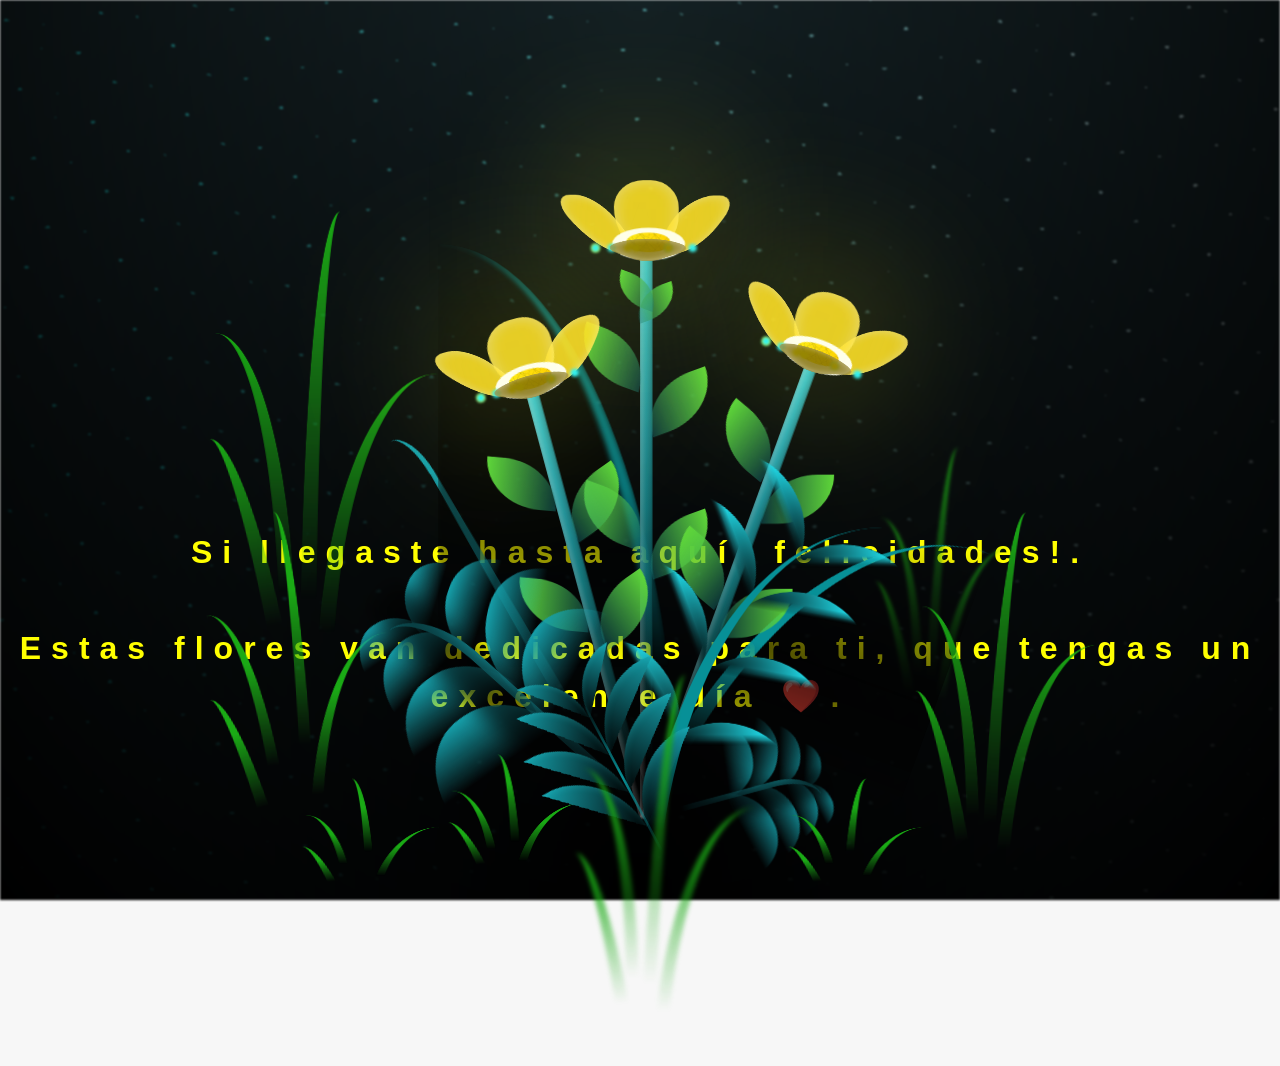
==== flower.html @ ab46de97 "Add files via upload" ====
<!DOCTYPE html>
<html lang="es">
  <head>
    <meta charset="UTF-8" />
    <meta http-equiv="X-UA-Compatible" content="IE=edge" />
    <meta name="viewport" content="width=device-width, initial-scale=1.0" />
    <link rel="stylesheet" href="css/main.css" />
    <link rel="icon" href="img/flowers.png" type="image/x-icon" />
    <title>Flower</title>
  </head>
  <body class="container">
    <audio src="sound/FloricientaFloresAmarillas.mp3" autoplay></audio>
    <div id="lyrics">
     
    </div>
    <h1 class="titulo">Si llegaste hasta aquí, felicidades!. <br> <br>
      Estas flores van dedicadas para ti, que tengas un excelente día ❤️.</h1>
  
    <div class="night"></div>
    <div class="flowers">
      <div class="flower flower--1">
        <div class="flower__leafs flower__leafs--1">
          <div class="flower__leaf flower__leaf--1"></div>
          <div class="flower__leaf flower__leaf--2"></div>
          <div class="flower__leaf flower__leaf--3"></div>
          <div class="flower__leaf flower__leaf--4"></div>
          <div class="flower__white-circle"></div>

          <div class="flower__light flower__light--1"></div>
          <div class="flower__light flower__light--2"></div>
          <div class="flower__light flower__light--3"></div>
          <div class="flower__light flower__light--4"></div>
          <div class="flower__light flower__light--5"></div>
          <div class="flower__light flower__light--6"></div>
          <div class="flower__light flower__light--7"></div>
          <div class="flower__light flower__light--8"></div>
        </div>
        <div class="flower__line">
          <div class="flower__line__leaf flower__line__leaf--1"></div>
          <div class="flower__line__leaf flower__line__leaf--2"></div>
          <div class="flower__line__leaf flower__line__leaf--3"></div>
          <div class="flower__line__leaf flower__line__leaf--4"></div>
          <div class="flower__line__leaf flower__line__leaf--5"></div>
          <div class="flower__line__leaf flower__line__leaf--6"></div>
        </div>
      </div>

      <div class="flower flower--2">
        <div class="flower__leafs flower__leafs--2">
          <div class="flower__leaf flower__leaf--1"></div>
          <div class="flower__leaf flower__leaf--2"></div>
          <div class="flower__leaf flower__leaf--3"></div>
          <div class="flower__leaf flower__leaf--4"></div>
          <div class="flower__white-circle"></div>

          <div class="flower__light flower__light--1"></div>
          <div class="flower__light flower__light--2"></div>
          <div class="flower__light flower__light--3"></div>
          <div class="flower__light flower__light--4"></div>
          <div class="flower__light flower__light--5"></div>
          <div class="flower__light flower__light--6"></div>
          <div class="flower__light flower__light--7"></div>
          <div class="flower__light flower__light--8"></div>
        </div>
        <div class="flower__line">
          <div class="flower__line__leaf flower__line__leaf--1"></div>
          <div class="flower__line__leaf flower__line__leaf--2"></div>
          <div class="flower__line__leaf flower__line__leaf--3"></div>
          <div class="flower__line__leaf flower__line__leaf--4"></div>
        </div>
      </div>

      <div class="flower flower--3">
        <div class="flower__leafs flower__leafs--3">
          <div class="flower__leaf flower__leaf--1"></div>
          <div class="flower__leaf flower__leaf--2"></div>
          <div class="flower__leaf flower__leaf--3"></div>
          <div class="flower__leaf flower__leaf--4"></div>
          <div class="flower__white-circle"></div>

          <div class="flower__light flower__light--1"></div>
          <div class="flower__light flower__light--2"></div>
          <div class="flower__light flower__light--3"></div>
          <div class="flower__light flower__light--4"></div>
          <div class="flower__light flower__light--5"></div>
          <div class="flower__light flower__light--6"></div>
          <div class="flower__light flower__light--7"></div>
          <div class="flower__light flower__light--8"></div>
        </div>
        <div class="flower__line">
          <div class="flower__line__leaf flower__line__leaf--1"></div>
          <div class="flower__line__leaf flower__line__leaf--2"></div>
          <div class="flower__line__leaf flower__line__leaf--3"></div>
          <div class="flower__line__leaf flower__line__leaf--4"></div>
        </div>
      </div>

      <div class="grow-ans" style="--d: 1.2s">
        <div class="flower__g-long">
          <div class="flower__g-long__top"></div>
          <div class="flower__g-long__bottom"></div>
        </div>
      </div>

      <div class="growing-grass">
        <div class="flower__grass flower__grass--1">
          <div class="flower__grass--top"></div>
          <div class="flower__grass--bottom"></div>
          <div class="flower__grass__leaf flower__grass__leaf--1"></div>
          <div class="flower__grass__leaf flower__grass__leaf--2"></div>
          <div class="flower__grass__leaf flower__grass__leaf--3"></div>
          <div class="flower__grass__leaf flower__grass__leaf--4"></div>
          <div class="flower__grass__leaf flower__grass__leaf--5"></div>
          <div class="flower__grass__leaf flower__grass__leaf--6"></div>
          <div class="flower__grass__leaf flower__grass__leaf--7"></div>
          <div class="flower__grass__leaf flower__grass__leaf--8"></div>
          <div class="flower__grass__overlay"></div>
        </div>
      </div>

      <div class="growing-grass">
        <div class="flower__grass flower__grass--2">
          <div class="flower__grass--top"></div>
          <div class="flower__grass--bottom"></div>
          <div class="flower__grass__leaf flower__grass__leaf--1"></div>
          <div class="flower__grass__leaf flower__grass__leaf--2"></div>
          <div class="flower__grass__leaf flower__grass__leaf--3"></div>
          <div class="flower__grass__leaf flower__grass__leaf--4"></div>
          <div class="flower__grass__leaf flower__grass__leaf--5"></div>
          <div class="flower__grass__leaf flower__grass__leaf--6"></div>
          <div class="flower__grass__leaf flower__grass__leaf--7"></div>
          <div class="flower__grass__leaf flower__grass__leaf--8"></div>
          <div class="flower__grass__overlay"></div>
        </div>
      </div>

      <div class="grow-ans" style="--d: 2.4s">
        <div class="flower__g-right flower__g-right--1">
          <div class="leaf"></div>
        </div>
      </div>

      <div class="grow-ans" style="--d: 2.8s">
        <div class="flower__g-right flower__g-right--2">
          <div class="leaf"></div>
        </div>
      </div>

      <div class="grow-ans" style="--d: 2.8s">
        <div class="flower__g-front">
          <div
            class="flower__g-front__leaf-wrapper flower__g-front__leaf-wrapper--1"
          >
            <div class="flower__g-front__leaf"></div>
          </div>
          <div
            class="flower__g-front__leaf-wrapper flower__g-front__leaf-wrapper--2"
          >
            <div class="flower__g-front__leaf"></div>
          </div>
          <div
            class="flower__g-front__leaf-wrapper flower__g-front__leaf-wrapper--3"
          >
            <div class="flower__g-front__leaf"></div>
          </div>
          <div
            class="flower__g-front__leaf-wrapper flower__g-front__leaf-wrapper--4"
          >
            <div class="flower__g-front__leaf"></div>
          </div>
          <div
            class="flower__g-front__leaf-wrapper flower__g-front__leaf-wrapper--5"
          >
            <div class="flower__g-front__leaf"></div>
          </div>
          <div
            class="flower__g-front__leaf-wrapper flower__g-front__leaf-wrapper--6"
          >
            <div class="flower__g-front__leaf"></div>
          </div>
          <div
            class="flower__g-front__leaf-wrapper flower__g-front__leaf-wrapper--7"
          >
            <div class="flower__g-front__leaf"></div>
          </div>
          <div
            class="flower__g-front__leaf-wrapper flower__g-front__leaf-wrapper--8"
          >
            <div class="flower__g-front__leaf"></div>
          </div>
          <div class="flower__g-front__line"></div>
        </div>
      </div>

      <div class="grow-ans" style="--d: 3.2s">
        <div class="flower__g-fr">
          <div class="leaf"></div>
          <div class="flower__g-fr__leaf flower__g-fr__leaf--1"></div>
          <div class="flower__g-fr__leaf flower__g-fr__leaf--2"></div>
          <div class="flower__g-fr__leaf flower__g-fr__leaf--3"></div>
          <div class="flower__g-fr__leaf flower__g-fr__leaf--4"></div>
          <div class="flower__g-fr__leaf flower__g-fr__leaf--5"></div>
          <div class="flower__g-fr__leaf flower__g-fr__leaf--6"></div>
          <div class="flower__g-fr__leaf flower__g-fr__leaf--7"></div>
          <div class="flower__g-fr__leaf flower__g-fr__leaf--8"></div>
        </div>
      </div>

      <div class="long-g long-g--0">
        <div class="grow-ans" style="--d: 3s">
          <div class="leaf leaf--0"></div>
        </div>
        <div class="grow-ans" style="--d: 2.2s">
          <div class="leaf leaf--1"></div>
        </div>
        <div class="grow-ans" style="--d: 3.4s">
          <div class="leaf leaf--2"></div>
        </div>
        <div class="grow-ans" style="--d: 3.6s">
          <div class="leaf leaf--3"></div>
        </div>
      </div>

      <div class="long-g long-g--1">
        <div class="grow-ans" style="--d: 3.6s">
          <div class="leaf leaf--0"></div>
        </div>
        <div class="grow-ans" style="--d: 3.8s">
          <div class="leaf leaf--1"></div>
        </div>
        <div class="grow-ans" style="--d: 4s">
          <div class="leaf leaf--2"></div>
        </div>
        <div class="grow-ans" style="--d: 4.2s">
          <div class="leaf leaf--3"></div>
        </div>
      </div>

      <div class="long-g long-g--2">
        <div class="grow-ans" style="--d: 4s">
          <div class="leaf leaf--0"></div>
        </div>
        <div class="grow-ans" style="--d: 4.2s">
          <div class="leaf leaf--1"></div>
        </div>
        <div class="grow-ans" style="--d: 4.4s">
          <div class="leaf leaf--2"></div>
        </div>
        <div class="grow-ans" style="--d: 4.6s">
          <div class="leaf leaf--3"></div>
        </div>
      </div>

      <div class="long-g long-g--3">
        <div class="grow-ans" style="--d: 4s">
          <div class="leaf leaf--0"></div>
        </div>
        <div class="grow-ans" style="--d: 4.2s">
          <div class="leaf leaf--1"></div>
        </div>
        <div class="grow-ans" style="--d: 3s">
          <div class="leaf leaf--2"></div>
        </div>
        <div class="grow-ans" style="--d: 3.6s">
          <div class="leaf leaf--3"></div>
        </div>
      </div>

      <div class="long-g long-g--4">
        <div class="grow-ans" style="--d: 4s">
          <div class="leaf leaf--0"></div>
        </div>
        <div class="grow-ans" style="--d: 4.2s">
          <div class="leaf leaf--1"></div>
        </div>
        <div class="grow-ans" style="--d: 3s">
          <div class="leaf leaf--2"></div>
        </div>
        <div class="grow-ans" style="--d: 3.6s">
          <div class="leaf leaf--3"></div>
        </div>
      </div>

      <div class="long-g long-g--5">
        <div class="grow-ans" style="--d: 4s">
          <div class="leaf leaf--0"></div>
        </div>
        <div class="grow-ans" style="--d: 4.2s">
          <div class="leaf leaf--1"></div>
        </div>
        <div class="grow-ans" style="--d: 3s">
          <div class="leaf leaf--2"></div>
        </div>
        <div class="grow-ans" style="--d: 3.6s">
          <div class="leaf leaf--3"></div>
        </div>
      </div>

      <div class="long-g long-g--6">
        <div class="grow-ans" style="--d: 4.2s">
          <div class="leaf leaf--0"></div>
        </div>
        <div class="grow-ans" style="--d: 4.4s">
          <div class="leaf leaf--1"></div>
        </div>
        <div class="grow-ans" style="--d: 4.6s">
          <div class="leaf leaf--2"></div>
        </div>
        <div class="grow-ans" style="--d: 4.8s">
          <div class="leaf leaf--3"></div>
        </div>
      </div>

      <div class="long-g long-g--7">
        <div class="grow-ans" style="--d: 3s">
          <div class="leaf leaf--0"></div>
        </div>
        <div class="grow-ans" style="--d: 3.2s">
          <div class="leaf leaf--1"></div>
        </div>
        <div class="grow-ans" style="--d: 3.5s">
          <div class="leaf leaf--2"></div>
        </div>
        <div class="grow-ans" style="--d: 3.6s">
          <div class="leaf leaf--3"></div>
        </div>
      </div>
    </div>
    <script src="anim.js"></script>
    <script src="main.js"></script>
  </body>
</html>
---- css/main.css ----
*,
*::after,
*::before {
  padding: 0;
  margin: 0;
  box-sizing: border-box;
}

:root {
  --dark-color: #000;
}

body {
  display: flex;
  align-items: flex-end;
  justify-content: center;
  min-height: 100vh;
  background-color: var(--dark-color);
  overflow: hidden;
  perspective: 1000px;
}

#lyrics {
  font-size: 28px;
  font-family: "Franklin Gothic Medium", "Arial Narrow", Arial, sans-serif;
  color: white;
  position: absolute;
  margin-bottom: 20%;
  z-index: 1;
  font-weight: bold;
  letter-spacing: 4px;
}
@media only screen and (max-width: 600px) {
  /* Estilos específicos para dispositivos con un ancho máximo de 600px */
  #lyrics {
      font-size: 14px; /* Reduce el tamaño del texto para dispositivos más pequeños */
      margin-bottom: 530px;
      letter-spacing: 3px;
  }

}
.titulo {
  margin-bottom: 180px;
  font-family: "Arial Narrow", Arial, sans-serif;
  color: yellow;
  position: absolute;
  font-weight: bold;
  letter-spacing: 10px;
  opacity: 0;
  animation: fadeIn 3s ease-in-out forwards;
  text-align: center;
}
@keyframes fadeIn {
  from {
    opacity: 0;
  }
  to {
    opacity: 1;
  }
}

.night {
  z-index: -1;
  position: absolute;
  left: 50%;
  top: 0;
  transform: translateX(-50%);
  width: 100%;
  height: 100%;
  filter: blur(0.1vmin);
  background-image: radial-gradient(
      ellipse at top,
      transparent 0%,
      var(--dark-color)
    ),
    radial-gradient(
      ellipse at bottom,
      var(--dark-color),
      rgba(145, 233, 255, 0.2)
    ),
    repeating-linear-gradient(
      220deg,
      rgb(0, 0, 0) 0px,
      rgb(0, 0, 0) 19px,
      transparent 19px,
      transparent 22px
    ),
    repeating-linear-gradient(
      189deg,
      rgb(0, 0, 0) 0px,
      rgb(0, 0, 0) 19px,
      transparent 19px,
      transparent 22px
    ),
    repeating-linear-gradient(
      148deg,
      rgb(0, 0, 0) 0px,
      rgb(0, 0, 0) 19px,
      transparent 19px,
      transparent 22px
    ),
    linear-gradient(90deg, rgb(0, 255, 250), rgb(240, 240, 240));
}

.flowers {
  position: relative;
  transform: scale(0.9);
  /*margin-bottom: 100px;
  */
}

@media only screen and (max-width: 600px) {
  /* Estilos específicos para dispositivos con un ancho máximo de 600px */
.flowers {
      font-size: 14px;
      margin-bottom: 35%;
      letter-spacing: 3px;
      transform: scale(1.0);
}

}

.flower {
  position: absolute;
  bottom: 10vmin;
  transform-origin: bottom center;
  z-index: 10;
  --fl-speed: 0.8s;
}
.flower--1 {
  -webkit-animation: moving-flower-1 4s linear infinite;
  animation: moving-flower-1 4s linear infinite;
}
.flower--1 .flower__line {
  height: 70vmin;
  -webkit-animation-delay: 0.3s;
  animation-delay: 0.3s;
}
.flower--1 .flower__line__leaf--1 {
  -webkit-animation: blooming-leaf-right var(--fl-speed) 1.6s backwards;
  animation: blooming-leaf-right var(--fl-speed) 1.6s backwards;
}
.flower--1 .flower__line__leaf--2 {
  -webkit-animation: blooming-leaf-right var(--fl-speed) 1.4s backwards;
  animation: blooming-leaf-right var(--fl-speed) 1.4s backwards;
}
.flower--1 .flower__line__leaf--3 {
  -webkit-animation: blooming-leaf-left var(--fl-speed) 1.2s backwards;
  animation: blooming-leaf-left var(--fl-speed) 1.2s backwards;
}
.flower--1 .flower__line__leaf--4 {
  -webkit-animation: blooming-leaf-left var(--fl-speed) 1s backwards;
  animation: blooming-leaf-left var(--fl-speed) 1s backwards;
}
.flower--1 .flower__line__leaf--5 {
  -webkit-animation: blooming-leaf-right var(--fl-speed) 1.8s backwards;
  animation: blooming-leaf-right var(--fl-speed) 1.8s backwards;
}
.flower--1 .flower__line__leaf--6 {
  -webkit-animation: blooming-leaf-left var(--fl-speed) 2s backwards;
  animation: blooming-leaf-left var(--fl-speed) 2s backwards;
}
.flower--2 {
  left: 50%;
  transform: rotate(20deg);
  -webkit-animation: moving-flower-2 4s linear infinite;
  animation: moving-flower-2 4s linear infinite;
}
.flower--2 .flower__line {
  height: 60vmin;
  -webkit-animation-delay: 0.6s;
  animation-delay: 0.6s;
}
.flower--2 .flower__line__leaf--1 {
  -webkit-animation: blooming-leaf-right var(--fl-speed) 1.9s backwards;
  animation: blooming-leaf-right var(--fl-speed) 1.9s backwards;
}
.flower--2 .flower__line__leaf--2 {
  -webkit-animation: blooming-leaf-right var(--fl-speed) 1.7s backwards;
  animation: blooming-leaf-right var(--fl-speed) 1.7s backwards;
}
.flower--2 .flower__line__leaf--3 {
  -webkit-animation: blooming-leaf-left var(--fl-speed) 1.5s backwards;
  animation: blooming-leaf-left var(--fl-speed) 1.5s backwards;
}
.flower--2 .flower__line__leaf--4 {
  -webkit-animation: blooming-leaf-left var(--fl-speed) 1.3s backwards;
  animation: blooming-leaf-left var(--fl-speed) 1.3s backwards;
}
.flower--3 {
  left: 50%;
  transform: rotate(-15deg);
  -webkit-animation: moving-flower-3 4s linear infinite;
  animation: moving-flower-3 4s linear infinite;
}
.flower--3 .flower__line {
  -webkit-animation-delay: 0.9s;
  animation-delay: 0.9s;
}
.flower--3 .flower__line__leaf--1 {
  -webkit-animation: blooming-leaf-right var(--fl-speed) 2.5s backwards;
  animation: blooming-leaf-right var(--fl-speed) 2.5s backwards;
}
.flower--3 .flower__line__leaf--2 {
  -webkit-animation: blooming-leaf-right var(--fl-speed) 2.3s backwards;
  animation: blooming-leaf-right var(--fl-speed) 2.3s backwards;
}
.flower--3 .flower__line__leaf--3 {
  -webkit-animation: blooming-leaf-left var(--fl-speed) 2.1s backwards;
  animation: blooming-leaf-left var(--fl-speed) 2.1s backwards;
}
.flower--3 .flower__line__leaf--4 {
  -webkit-animation: blooming-leaf-left var(--fl-speed) 1.9s backwards;
  animation: blooming-leaf-left var(--fl-speed) 1.9s backwards;
}
.flower__leafs {
  position: relative;
  -webkit-animation: blooming-flower 2s backwards;
  animation: blooming-flower 2s backwards;
}
.flower__leafs--1 {
  -webkit-animation-delay: 1.1s;
  animation-delay: 1.1s;
}
.flower__leafs--2 {
  -webkit-animation-delay: 1.4s;
  animation-delay: 1.4s;
}
.flower__leafs--3 {
  -webkit-animation-delay: 1.7s;
  animation-delay: 1.7s;
}
.flower__leafs::after {
  content: "";
  position: absolute;
  left: 0;
  top: 0;
  transform: translate(-50%, -100%);
  width: 8vmin;
  height: 8vmin;
  background-color: #f9fd25;
  /* background-color: #fd2525; */
  filter: blur(10vmin);
}
.flower__leaf {
  position: absolute;
  bottom: 0;
  left: 50%;
  width: 8vmin;
  height: 11vmin;
  border-radius: 51% 49% 47% 53%/44% 45% 55% 69%;
  background-color: #253bfd;
  background-color: #fddd25;
  transform-origin: bottom center;
  opacity: 0.9;
  box-shadow: inset 0 0 2vmin rgba(255, 255, 255, 0.5);
}
.flower__leaf--1 {
  transform: translate(-10%, 1%) rotateY(40deg) rotateX(-50deg);
}
.flower__leaf--2 {
  transform: translate(-50%, -4%) rotateX(40deg);
}
.flower__leaf--3 {
  transform: translate(-90%, 0%) rotateY(45deg) rotateX(50deg);
}
.flower__leaf--4 {
  width: 8vmin;
  height: 8vmin;
  transform-origin: bottom left;
  border-radius: 4vmin 10vmin 4vmin 4vmin;
  transform: translate(0%, 18%) rotateX(70deg) rotate(-43deg);
  background-color: #7c6901;
  z-index: 1;
  opacity: 0.8;
}
.flower__white-circle {
  position: absolute;
  left: -3.5vmin;
  top: -3vmin;
  width: 9vmin;
  height: 4vmin;
  border-radius: 50%;
  background-color: #fff;
}
.flower__white-circle::after {
  content: "";
  position: absolute;
  left: 50%;
  top: 45%;
  transform: translate(-50%, -50%);
  width: 60%;
  height: 60%;
  border-radius: inherit;
  background-image: repeating-linear-gradient(
      135deg,
      rgba(0, 0, 0, 0.03) 0px,
      rgba(0, 0, 0, 0.03) 1px,
      transparent 1px,
      transparent 12px
    ),
    repeating-linear-gradient(
      45deg,
      rgba(0, 0, 0, 0.03) 0px,
      rgba(0, 0, 0, 0.03) 1px,
      transparent 1px,
      transparent 12px
    ),
    repeating-linear-gradient(
      67.5deg,
      rgba(0, 0, 0, 0.03) 0px,
      rgba(0, 0, 0, 0.03) 1px,
      transparent 1px,
      transparent 12px
    ),
    repeating-linear-gradient(
      135deg,
      rgba(0, 0, 0, 0.03) 0px,
      rgba(0, 0, 0, 0.03) 1px,
      transparent 1px,
      transparent 12px
    ),
    repeating-linear-gradient(
      45deg,
      rgba(0, 0, 0, 0.03) 0px,
      rgba(0, 0, 0, 0.03) 1px,
      transparent 1px,
      transparent 12px
    ),
    repeating-linear-gradient(
      112.5deg,
      rgba(0, 0, 0, 0.03) 0px,
      rgba(0, 0, 0, 0.03) 1px,
      transparent 1px,
      transparent 12px
    ),
    repeating-linear-gradient(
      112.5deg,
      rgba(0, 0, 0, 0.03) 0px,
      rgba(0, 0, 0, 0.03) 1px,
      transparent 1px,
      transparent 12px
    ),
    repeating-linear-gradient(
      45deg,
      rgba(0, 0, 0, 0.03) 0px,
      rgba(0, 0, 0, 0.03) 1px,
      transparent 1px,
      transparent 12px
    ),
    repeating-linear-gradient(
      22.5deg,
      rgba(0, 0, 0, 0.03) 0px,
      rgba(0, 0, 0, 0.03) 1px,
      transparent 1px,
      transparent 12px
    ),
    repeating-linear-gradient(
      45deg,
      rgba(0, 0, 0, 0.03) 0px,
      rgba(0, 0, 0, 0.03) 1px,
      transparent 1px,
      transparent 12px
    ),
    repeating-linear-gradient(
      22.5deg,
      rgba(0, 0, 0, 0.03) 0px,
      rgba(0, 0, 0, 0.03) 1px,
      transparent 1px,
      transparent 12px
    ),
    repeating-linear-gradient(
      135deg,
      rgba(0, 0, 0, 0.03) 0px,
      rgba(0, 0, 0, 0.03) 1px,
      transparent 1px,
      transparent 12px
    ),
    repeating-linear-gradient(
      157.5deg,
      rgba(0, 0, 0, 0.03) 0px,
      rgba(0, 0, 0, 0.03) 1px,
      transparent 1px,
      transparent 12px
    ),
    repeating-linear-gradient(
      67.5deg,
      rgba(0, 0, 0, 0.03) 0px,
      rgba(0, 0, 0, 0.03) 1px,
      transparent 1px,
      transparent 12px
    ),
    repeating-linear-gradient(
      67.5deg,
      rgba(0, 0, 0, 0.03) 0px,
      rgba(0, 0, 0, 0.03) 1px,
      transparent 1px,
      transparent 12px
    ),
    linear-gradient(90deg, rgb(255, 235, 18), rgb(255, 206, 0));
}
.flower__line {
  height: 55vmin;
  width: 1.5vmin;
  background-image: linear-gradient(
      to left,
      rgba(0, 0, 0, 0.2),
      transparent,
      rgba(255, 255, 255, 0.2)
    ),
    linear-gradient(to top, transparent 10%, #14757a, #39c6d6);
  box-shadow: inset 0 0 2px rgba(0, 0, 0, 0.5);
  -webkit-animation: grow-flower-tree 4s backwards;
  animation: grow-flower-tree 4s backwards;
}
.flower__line__leaf {
  --w: 7vmin;
  --h: calc(var(--w) + 2vmin);
  position: absolute;
  top: 20%;
  left: 90%;
  width: var(--w);
  height: var(--h);
  border-top-right-radius: var(--h);
  border-bottom-left-radius: var(--h);
  background-image: linear-gradient(to top, rgba(20, 117, 122, 0.4), #5ed639);
}
.flower__line__leaf--1 {
  transform: rotate(70deg) rotateY(30deg);
}
.flower__line__leaf--2 {
  top: 45%;
  transform: rotate(70deg) rotateY(30deg);
}
.flower__line__leaf--3,
.flower__line__leaf--4,
.flower__line__leaf--6 {
  border-top-right-radius: 0;
  border-bottom-left-radius: 0;
  border-top-left-radius: var(--h);
  border-bottom-right-radius: var(--h);
  left: -460%;
  top: 12%;
  transform: rotate(-70deg) rotateY(30deg);
}
.flower__line__leaf--4 {
  top: 40%;
}
.flower__line__leaf--5 {
  top: 0;
  transform-origin: left;
  transform: rotate(70deg) rotateY(30deg) scale(0.6);
}
.flower__line__leaf--6 {
  top: -2%;
  left: -450%;
  transform-origin: right;
  transform: rotate(-70deg) rotateY(30deg) scale(0.6);
}
.flower__light {
  position: absolute;
  bottom: 0vmin;
  width: 1vmin;
  height: 1vmin;
  background-color: rgb(255, 251, 0);
  border-radius: 50%;
  filter: blur(0.2vmin);
  -webkit-animation: light-ans 4s linear infinite backwards;
  animation: light-ans 4s linear infinite backwards;
}
.flower__light:nth-child(odd) {
  background-color: #23f0ff;
}
.flower__light--1 {
  left: -2vmin;
  -webkit-animation-delay: 1s;
  animation-delay: 1s;
}
.flower__light--2 {
  left: 3vmin;
  -webkit-animation-delay: 0.5s;
  animation-delay: 0.5s;
}
.flower__light--3 {
  left: -6vmin;
  -webkit-animation-delay: 0.3s;
  animation-delay: 0.3s;
}
.flower__light--4 {
  left: 6vmin;
  -webkit-animation-delay: 0.9s;
  animation-delay: 0.9s;
}
.flower__light--5 {
  left: -1vmin;
  -webkit-animation-delay: 1.5s;
  animation-delay: 1.5s;
}
.flower__light--6 {
  left: -4vmin;
  -webkit-animation-delay: 3s;
  animation-delay: 3s;
}
.flower__light--7 {
  left: 3vmin;
  -webkit-animation-delay: 2s;
  animation-delay: 2s;
}
.flower__light--8 {
  left: -6vmin;
  -webkit-animation-delay: 3.5s;
  animation-delay: 3.5s;
}
.flower__grass {
  --c: #159faa;
  --line-w: 1.5vmin;
  position: absolute;
  bottom: 12vmin;
  left: -7vmin;
  display: flex;
  flex-direction: column;
  align-items: flex-end;
  z-index: 20;
  transform-origin: bottom center;
  transform: rotate(-48deg) rotateY(40deg);
}
.flower__grass--1 {
  -webkit-animation: moving-grass 2s linear infinite;
  animation: moving-grass 2s linear infinite;
}
.flower__grass--2 {
  left: 2vmin;
  bottom: 10vmin;
  transform: scale(0.5) rotate(75deg) rotateX(10deg) rotateY(-200deg);
  opacity: 0.8;
  z-index: 0;
  -webkit-animation: moving-grass--2 1.5s linear infinite;
  animation: moving-grass--2 1.5s linear infinite;
}
.flower__grass--top {
  width: 7vmin;
  height: 10vmin;
  border-top-right-radius: 100%;
  border-right: var(--line-w) solid var(--c);
  transform-origin: bottom center;
  transform: rotate(-2deg);
}
.flower__grass--bottom {
  margin-top: -2px;
  width: var(--line-w);
  height: 25vmin;
  background-image: linear-gradient(to top, transparent, var(--c));
}
.flower__grass__leaf {
  --size: 10vmin;
  position: absolute;
  width: calc(var(--size) * 2.1);
  height: var(--size);
  border-top-left-radius: var(--size);
  border-top-right-radius: var(--size);
  background-image: linear-gradient(
    to top,
    transparent,
    transparent 30%,
    var(--c)
  );
  z-index: 100;
}
.flower__grass__leaf--1 {
  top: -6%;
  left: 30%;
  --size: 6vmin;
  transform: rotate(-20deg);
  -webkit-animation: growing-grass-ans--1 2s 2.6s backwards;
  animation: growing-grass-ans--1 2s 2.6s backwards;
}
@-webkit-keyframes growing-grass-ans--1 {
  0% {
    transform-origin: bottom left;
    transform: rotate(-20deg) scale(0);
  }
}
@keyframes growing-grass-ans--1 {
  0% {
    transform-origin: bottom left;
    transform: rotate(-20deg) scale(0);
  }
}
.flower__grass__leaf--2 {
  top: -5%;
  left: -110%;
  --size: 6vmin;
  transform: rotate(10deg);
  -webkit-animation: growing-grass-ans--2 2s 2.4s linear backwards;
  animation: growing-grass-ans--2 2s 2.4s linear backwards;
}
@-webkit-keyframes growing-grass-ans--2 {
  0% {
    transform-origin: bottom right;
    transform: rotate(10deg) scale(0);
  }
}
@keyframes growing-grass-ans--2 {
  0% {
    transform-origin: bottom right;
    transform: rotate(10deg) scale(0);
  }
}
.flower__grass__leaf--3 {
  top: 5%;
  left: 60%;
  --size: 8vmin;
  transform: rotate(-18deg) rotateX(-20deg);
  -webkit-animation: growing-grass-ans--3 2s 2.2s linear backwards;
  animation: growing-grass-ans--3 2s 2.2s linear backwards;
}
@-webkit-keyframes growing-grass-ans--3 {
  0% {
    transform-origin: bottom left;
    transform: rotate(-18deg) rotateX(-20deg) scale(0);
  }
}
@keyframes growing-grass-ans--3 {
  0% {
    transform-origin: bottom left;
    transform: rotate(-18deg) rotateX(-20deg) scale(0);
  }
}
.flower__grass__leaf--4 {
  top: 6%;
  left: -135%;
  --size: 8vmin;
  transform: rotate(2deg);
  -webkit-animation: growing-grass-ans--4 2s 2s linear backwards;
  animation: growing-grass-ans--4 2s 2s linear backwards;
}
@-webkit-keyframes growing-grass-ans--4 {
  0% {
    transform-origin: bottom right;
    transform: rotate(2deg) scale(0);
  }
}
@keyframes growing-grass-ans--4 {
  0% {
    transform-origin: bottom right;
    transform: rotate(2deg) scale(0);
  }
}
.flower__grass__leaf--5 {
  top: 20%;
  left: 60%;
  --size: 10vmin;
  transform: rotate(-24deg) rotateX(-20deg);
  -webkit-animation: growing-grass-ans--5 2s 1.8s linear backwards;
  animation: growing-grass-ans--5 2s 1.8s linear backwards;
}
@-webkit-keyframes growing-grass-ans--5 {
  0% {
    transform-origin: bottom left;
    transform: rotate(-24deg) rotateX(-20deg) scale(0);
  }
}
@keyframes growing-grass-ans--5 {
  0% {
    transform-origin: bottom left;
    transform: rotate(-24deg) rotateX(-20deg) scale(0);
  }
}
.flower__grass__leaf--6 {
  top: 22%;
  left: -180%;
  --size: 10vmin;
  transform: rotate(10deg);
  -webkit-animation: growing-grass-ans--6 2s 1.6s linear backwards;
  animation: growing-grass-ans--6 2s 1.6s linear backwards;
}
@-webkit-keyframes growing-grass-ans--6 {
  0% {
    transform-origin: bottom right;
    transform: rotate(10deg) scale(0);
  }
}
@keyframes growing-grass-ans--6 {
  0% {
    transform-origin: bottom right;
    transform: rotate(10deg) scale(0);
  }
}
.flower__grass__leaf--7 {
  top: 39%;
  left: 70%;
  --size: 10vmin;
  transform: rotate(-10deg);
  -webkit-animation: growing-grass-ans--7 2s 1.4s linear backwards;
  animation: growing-grass-ans--7 2s 1.4s linear backwards;
}
@-webkit-keyframes growing-grass-ans--7 {
  0% {
    transform-origin: bottom left;
    transform: rotate(-10deg) scale(0);
  }
}
@keyframes growing-grass-ans--7 {
  0% {
    transform-origin: bottom left;
    transform: rotate(-10deg) scale(0);
  }
}
.flower__grass__leaf--8 {
  top: 40%;
  left: -215%;
  --size: 11vmin;
  transform: rotate(10deg);
  -webkit-animation: growing-grass-ans--8 2s 1.2s linear backwards;
  animation: growing-grass-ans--8 2s 1.2s linear backwards;
}
@-webkit-keyframes growing-grass-ans--8 {
  0% {
    transform-origin: bottom right;
    transform: rotate(10deg) scale(0);
  }
}
@keyframes growing-grass-ans--8 {
  0% {
    transform-origin: bottom right;
    transform: rotate(10deg) scale(0);
  }
}
.flower__grass__overlay {
  position: absolute;
  top: -10%;
  right: 0%;
  width: 100%;
  height: 100%;
  background-color: rgba(0, 0, 0, 0.6);
  filter: blur(1.5vmin);
  z-index: 100;
}
.flower__g-long {
  --w: 2vmin;
  --h: 6vmin;
  --c: #159faa;
  position: absolute;
  bottom: 10vmin;
  left: -3vmin;
  transform-origin: bottom center;
  transform: rotate(-30deg) rotateY(-20deg);
  display: flex;
  flex-direction: column;
  align-items: flex-end;
  -webkit-animation: flower-g-long-ans 3s linear infinite;
  animation: flower-g-long-ans 3s linear infinite;
}
@-webkit-keyframes flower-g-long-ans {
  0%,
  100% {
    transform: rotate(-30deg) rotateY(-20deg);
  }
  50% {
    transform: rotate(-32deg) rotateY(-20deg);
  }
}
@keyframes flower-g-long-ans {
  0%,
  100% {
    transform: rotate(-30deg) rotateY(-20deg);
  }
  50% {
    transform: rotate(-32deg) rotateY(-20deg);
  }
}
.flower__g-long__top {
  top: calc(var(--h) * -1);
  width: calc(var(--w) + 1vmin);
  height: var(--h);
  border-top-right-radius: 100%;
  border-right: 0.7vmin solid var(--c);
  transform: translate(-0.7vmin, 1vmin);
}
.flower__g-long__bottom {
  width: var(--w);
  height: 50vmin;
  transform-origin: bottom center;
  background-image: linear-gradient(to top, transparent 30%, var(--c));
  box-shadow: inset 0 0 2px rgba(0, 0, 0, 0.5);
  -webkit-clip-path: polygon(35% 0, 65% 1%, 100% 100%, 0% 100%);
  clip-path: polygon(35% 0, 65% 1%, 100% 100%, 0% 100%);
}
.flower__g-right {
  position: absolute;
  bottom: 6vmin;
  left: -2vmin;
  transform-origin: bottom left;
  transform: rotate(20deg);
}
.flower__g-right .leaf {
  width: 30vmin;
  height: 50vmin;
  border-top-left-radius: 100%;
  border-left: 2vmin solid #079097;
  background-image: linear-gradient(
    to bottom,
    transparent,
    var(--dark-color) 60%
  );
  -webkit-mask-image: linear-gradient(to top, transparent 30%, #079097 60%);
}
.flower__g-right--1 {
  -webkit-animation: flower-g-right-ans 2.5s linear infinite;
  animation: flower-g-right-ans 2.5s linear infinite;
}
.flower__g-right--2 {
  left: 5vmin;
  transform: rotateY(-180deg);
  -webkit-animation: flower-g-right-ans--2 3s linear infinite;
  animation: flower-g-right-ans--2 3s linear infinite;
}
.flower__g-right--2 .leaf {
  height: 75vmin;
  filter: blur(0.3vmin);
  opacity: 0.8;
}
@-webkit-keyframes flower-g-right-ans {
  0%,
  100% {
    transform: rotate(20deg);
  }
  50% {
    transform: rotate(24deg) rotateX(-20deg);
  }
}
@keyframes flower-g-right-ans {
  0%,
  100% {
    transform: rotate(20deg);
  }
  50% {
    transform: rotate(24deg) rotateX(-20deg);
  }
}
@-webkit-keyframes flower-g-right-ans--2 {
  0%,
  100% {
    transform: rotateY(-180deg) rotate(0deg) rotateX(-20deg);
  }
  50% {
    transform: rotateY(-180deg) rotate(6deg) rotateX(-20deg);
  }
}
@keyframes flower-g-right-ans--2 {
  0%,
  100% {
    transform: rotateY(-180deg) rotate(0deg) rotateX(-20deg);
  }
  50% {
    transform: rotateY(-180deg) rotate(6deg) rotateX(-20deg);
  }
}
.flower__g-front {
  position: absolute;
  bottom: 6vmin;
  left: 2.5vmin;
  z-index: 100;
  transform-origin: bottom center;
  transform: rotate(-28deg) rotateY(30deg) scale(1.04);
  -webkit-animation: flower__g-front-ans 2s linear infinite;
  animation: flower__g-front-ans 2s linear infinite;
}
@-webkit-keyframes flower__g-front-ans {
  0%,
  100% {
    transform: rotate(-28deg) rotateY(30deg) scale(1.04);
  }
  50% {
    transform: rotate(-35deg) rotateY(40deg) scale(1.04);
  }
}
@keyframes flower__g-front-ans {
  0%,
  100% {
    transform: rotate(-28deg) rotateY(30deg) scale(1.04);
  }
  50% {
    transform: rotate(-35deg) rotateY(40deg) scale(1.04);
  }
}
.flower__g-front__line {
  width: 0.3vmin;
  height: 20vmin;
  background-image: linear-gradient(
    to top,
    transparent,
    #079097,
    transparent 100%
  );
  position: relative;
}
.flower__g-front__leaf-wrapper {
  position: absolute;
  top: 0;
  left: 0;
  transform-origin: bottom left;
  transform: rotate(10deg);
}
.flower__g-front__leaf-wrapper:nth-child(even) {
  left: 0vmin;
  transform: rotateY(-180deg) rotate(5deg);
  -webkit-animation: flower__g-front__leaf-left-ans 1s ease-in backwards;
  animation: flower__g-front__leaf-left-ans 1s ease-in backwards;
}
.flower__g-front__leaf-wrapper:nth-child(odd) {
  -webkit-animation: flower__g-front__leaf-ans 1s ease-in backwards;
  animation: flower__g-front__leaf-ans 1s ease-in backwards;
}
.flower__g-front__leaf-wrapper--1 {
  top: -8vmin;
  transform: scale(0.7);
  -webkit-animation: flower__g-front__leaf-ans 1s 5.5s ease-in backwards !important;
  animation: flower__g-front__leaf-ans 1s 5.5s ease-in backwards !important;
}
.flower__g-front__leaf-wrapper--2 {
  top: -8vmin;
  transform: rotateY(-180deg) scale(0.7) !important;
  -webkit-animation: flower__g-front__leaf-left-ans-2 1s 4.6s ease-in backwards !important;
  animation: flower__g-front__leaf-left-ans-2 1s 4.6s ease-in backwards !important;
}
.flower__g-front__leaf-wrapper--3 {
  top: -3vmin;
  -webkit-animation: flower__g-front__leaf-ans 1s 4.6s ease-in backwards;
  animation: flower__g-front__leaf-ans 1s 4.6s ease-in backwards;
}
.flower__g-front__leaf-wrapper--4 {
  top: -3vmin;
  transform: rotateY(-180deg) scale(0.9) !important;
  -webkit-animation: flower__g-front__leaf-left-ans-2 1s 4.6s ease-in backwards !important;
  animation: flower__g-front__leaf-left-ans-2 1s 4.6s ease-in backwards !important;
}
@-webkit-keyframes flower__g-front__leaf-left-ans-2 {
  0% {
    transform: rotateY(-180deg) scale(0);
  }
}
@keyframes flower__g-front__leaf-left-ans-2 {
  0% {
    transform: rotateY(-180deg) scale(0);
  }
}
.flower__g-front__leaf-wrapper--5,
.flower__g-front__leaf-wrapper--6 {
  top: 2vmin;
}
.flower__g-front__leaf-wrapper--7,
.flower__g-front__leaf-wrapper--8 {
  top: 6.5vmin;
}
.flower__g-front__leaf-wrapper--2 {
  -webkit-animation-delay: 5.2s !important;
  animation-delay: 5.2s !important;
}
.flower__g-front__leaf-wrapper--3 {
  -webkit-animation-delay: 4.9s !important;
  animation-delay: 4.9s !important;
}
.flower__g-front__leaf-wrapper--5 {
  -webkit-animation-delay: 4.3s !important;
  animation-delay: 4.3s !important;
}
.flower__g-front__leaf-wrapper--6 {
  -webkit-animation-delay: 4.1s !important;
  animation-delay: 4.1s !important;
}
.flower__g-front__leaf-wrapper--7 {
  -webkit-animation-delay: 3.8s !important;
  animation-delay: 3.8s !important;
}
.flower__g-front__leaf-wrapper--8 {
  -webkit-animation-delay: 3.5s !important;
  animation-delay: 3.5s !important;
}
@-webkit-keyframes flower__g-front__leaf-ans {
  0% {
    transform: rotate(10deg) scale(0);
  }
}
@keyframes flower__g-front__leaf-ans {
  0% {
    transform: rotate(10deg) scale(0);
  }
}
@-webkit-keyframes flower__g-front__leaf-left-ans {
  0% {
    transform: rotateY(-180deg) rotate(5deg) scale(0);
  }
}
@keyframes flower__g-front__leaf-left-ans {
  0% {
    transform: rotateY(-180deg) rotate(5deg) scale(0);
  }
}
.flower__g-front__leaf {
  width: 10vmin;
  height: 10vmin;
  border-radius: 100% 0% 0% 100%/100% 100% 0% 0%;
  box-shadow: inset 0 2px 1vmin hsla(184deg, 97%, 58%, 0.2);
  background-image: linear-gradient(
      to bottom left,
      transparent,
      var(--dark-color)
    ),
    linear-gradient(to bottom right, #159faa 50%, transparent 50%, transparent);
  -webkit-mask-image: linear-gradient(
    to bottom right,
    #159faa 50%,
    transparent 50%,
    transparent
  );
  mask-image: linear-gradient(
    to bottom right,
    #159faa 50%,
    transparent 50%,
    transparent
  );
}
.flower__g-fr {
  position: absolute;
  bottom: -4vmin;
  left: vmin;
  transform-origin: bottom left;
  z-index: 10;
  -webkit-animation: flower__g-fr-ans 2s linear infinite;
  animation: flower__g-fr-ans 2s linear infinite;
}
@-webkit-keyframes flower__g-fr-ans {
  0%,
  100% {
    transform: rotate(2deg);
  }
  50% {
    transform: rotate(4deg);
  }
}
@keyframes flower__g-fr-ans {
  0%,
  100% {
    transform: rotate(2deg);
  }
  50% {
    transform: rotate(4deg);
  }
}
.flower__g-fr .leaf {
  width: 30vmin;
  height: 50vmin;
  border-top-left-radius: 100%;
  border-left: 2vmin solid #079097;
  -webkit-mask-image: linear-gradient(to top, transparent 25%, #079097 50%);
  position: relative;
  z-index: 1;
}
.flower__g-fr__leaf {
  position: absolute;
  top: 0;
  left: 0;
  width: 10vmin;
  height: 10vmin;
  border-radius: 100% 0% 0% 100%/100% 100% 0% 0%;
  box-shadow: inset 0 2px 1vmin hsla(184deg, 97%, 58%, 0.2);
  background-image: linear-gradient(
      to bottom left,
      transparent,
      var(--dark-color) 98%
    ),
    linear-gradient(to bottom right, #23f0ff 45%, transparent 50%, transparent);
  -webkit-mask-image: linear-gradient(
    135deg,
    #159faa 40%,
    transparent 50%,
    transparent
  );
}
.flower__g-fr__leaf--1 {
  left: 20vmin;
  transform: rotate(45deg);
  -webkit-animation: flower__g-fr-leaft-ans-1 0.5s 5.2s linear backwards;
  animation: flower__g-fr-leaft-ans-1 0.5s 5.2s linear backwards;
}
@-webkit-keyframes flower__g-fr-leaft-ans-1 {
  0% {
    transform-origin: left;
    transform: rotate(45deg) scale(0);
  }
}
@keyframes flower__g-fr-leaft-ans-1 {
  0% {
    transform-origin: left;
    transform: rotate(45deg) scale(0);
  }
}
.flower__g-fr__leaf--2 {
  left: 12vmin;
  top: -7vmin;
  transform: rotate(25deg) rotateY(-180deg);
  -webkit-animation: flower__g-fr-leaft-ans-6 0.5s 5s linear backwards;
  animation: flower__g-fr-leaft-ans-6 0.5s 5s linear backwards;
}
.flower__g-fr__leaf--3 {
  left: 15vmin;
  top: 6vmin;
  transform: rotate(55deg);
  -webkit-animation: flower__g-fr-leaft-ans-5 0.5s 4.8s linear backwards;
  animation: flower__g-fr-leaft-ans-5 0.5s 4.8s linear backwards;
}
.flower__g-fr__leaf--4 {
  left: 6vmin;
  top: -2vmin;
  transform: rotate(25deg) rotateY(-180deg);
  -webkit-animation: flower__g-fr-leaft-ans-6 0.5s 4.6s linear backwards;
  animation: flower__g-fr-leaft-ans-6 0.5s 4.6s linear backwards;
}
.flower__g-fr__leaf--5 {
  left: 10vmin;
  top: 14vmin;
  transform: rotate(55deg);
  -webkit-animation: flower__g-fr-leaft-ans-5 0.5s 4.4s linear backwards;
  animation: flower__g-fr-leaft-ans-5 0.5s 4.4s linear backwards;
}
@-webkit-keyframes flower__g-fr-leaft-ans-5 {
  0% {
    transform-origin: left;
    transform: rotate(55deg) scale(0);
  }
}
@keyframes flower__g-fr-leaft-ans-5 {
  0% {
    transform-origin: left;
    transform: rotate(55deg) scale(0);
  }
}
.flower__g-fr__leaf--6 {
  left: 0vmin;
  top: 6vmin;
  transform: rotate(25deg) rotateY(-180deg);
  -webkit-animation: flower__g-fr-leaft-ans-6 0.5s 4.2s linear backwards;
  animation: flower__g-fr-leaft-ans-6 0.5s 4.2s linear backwards;
}
@-webkit-keyframes flower__g-fr-leaft-ans-6 {
  0% {
    transform-origin: right;
    transform: rotate(25deg) rotateY(-180deg) scale(0);
  }
}
@keyframes flower__g-fr-leaft-ans-6 {
  0% {
    transform-origin: right;
    transform: rotate(25deg) rotateY(-180deg) scale(0);
  }
}
.flower__g-fr__leaf--7 {
  left: 5vmin;
  top: 22vmin;
  transform: rotate(45deg);
  -webkit-animation: flower__g-fr-leaft-ans-7 0.5s 4s linear backwards;
  animation: flower__g-fr-leaft-ans-7 0.5s 4s linear backwards;
}
@-webkit-keyframes flower__g-fr-leaft-ans-7 {
  0% {
    transform-origin: left;
    transform: rotate(45deg) scale(0);
  }
}
@keyframes flower__g-fr-leaft-ans-7 {
  0% {
    transform-origin: left;
    transform: rotate(45deg) scale(0);
  }
}
.flower__g-fr__leaf--8 {
  left: -4vmin;
  top: 15vmin;
  transform: rotate(15deg) rotateY(-180deg);
  -webkit-animation: flower__g-fr-leaft-ans-8 0.5s 3.8s linear backwards;
  animation: flower__g-fr-leaft-ans-8 0.5s 3.8s linear backwards;
}
@-webkit-keyframes flower__g-fr-leaft-ans-8 {
  0% {
    transform-origin: right;
    transform: rotate(15deg) rotateY(-180deg) scale(0);
  }
}
@keyframes flower__g-fr-leaft-ans-8 {
  0% {
    transform-origin: right;
    transform: rotate(15deg) rotateY(-180deg) scale(0);
  }
}

.long-g {
  position: absolute;
  bottom: 25vmin;
  left: -42vmin;
  transform-origin: bottom left;
}
.long-g--1 {
  bottom: 0vmin;
  transform: scale(0.8) rotate(-5deg);
}
.long-g--1 .leaf {
  -webkit-mask-image: linear-gradient(
    to top,
    transparent 40%,
    #079097 80%
  ) !important;
}
.long-g--1 .leaf--1 {
  --w: 5vmin;
  --h: 60vmin;
  left: -2vmin;
  transform: rotate(3deg) rotateY(-180deg);
}
.long-g--2,
.long-g--3 {
  bottom: -3vmin;
  left: -35vmin;
  transform-origin: center;
  transform: scale(0.6) rotateX(60deg);
}
.long-g--2 .leaf,
.long-g--3 .leaf {
  -webkit-mask-image: linear-gradient(
    to top,
    transparent 50%,
    #079097 80%
  ) !important;
}
.long-g--2 .leaf--1,
.long-g--3 .leaf--1 {
  left: -1vmin;
  transform: rotateY(-180deg);
}
.long-g--3 {
  left: -17vmin;
  bottom: 0vmin;
}
.long-g--3 .leaf {
  -webkit-mask-image: linear-gradient(
    to top,
    transparent 40%,
    #079097 80%
  ) !important;
}
.long-g--4 {
  left: 25vmin;
  bottom: -3vmin;
  transform-origin: center;
  transform: scale(0.6) rotateX(60deg);
}
.long-g--4 .leaf {
  -webkit-mask-image: linear-gradient(
    to top,
    transparent 50%,
    #079097 80%
  ) !important;
}
.long-g--5 {
  left: 42vmin;
  bottom: 0vmin;
  transform: scale(0.8) rotate(2deg);
}
.long-g--6 {
  left: 0vmin;
  bottom: -20vmin;
  z-index: 100;
  filter: blur(0.3vmin);
  transform: scale(0.8) rotate(2deg);
}
.long-g--7 {
  left: 35vmin;
  bottom: 20vmin;
  z-index: -1;
  filter: blur(0.3vmin);
  transform: scale(0.6) rotate(2deg);
  opacity: 0.7;
}
.long-g .leaf {
  --w: 15vmin;
  --h: 40vmin;
  --c: #1aaa15;
  position: absolute;
  bottom: 0;
  width: var(--w);
  height: var(--h);
  border-top-left-radius: 100%;
  border-left: 2vmin solid var(--c);
  -webkit-mask-image: linear-gradient(
    to top,
    transparent 20%,
    var(--dark-color)
  );
  transform-origin: bottom center;
}
.long-g .leaf--0 {
  left: 2vmin;
  -webkit-animation: leaf-ans-1 4s linear infinite;
  animation: leaf-ans-1 4s linear infinite;
}
.long-g .leaf--1 {
  --w: 5vmin;
  --h: 60vmin;
  -webkit-animation: leaf-ans-1 4s linear infinite;
  animation: leaf-ans-1 4s linear infinite;
}
.long-g .leaf--2 {
  --w: 10vmin;
  --h: 40vmin;
  left: -0.5vmin;
  bottom: 5vmin;
  transform-origin: bottom left;
  transform: rotateY(-180deg);
  -webkit-animation: leaf-ans-2 3s linear infinite;
  animation: leaf-ans-2 3s linear infinite;
}
.long-g .leaf--3 {
  --w: 5vmin;
  --h: 30vmin;
  left: -1vmin;
  bottom: 3.2vmin;
  transform-origin: bottom left;
  transform: rotate(-10deg) rotateY(-180deg);
  -webkit-animation: leaf-ans-3 3s linear infinite;
  animation: leaf-ans-3 3s linear infinite;
}

@-webkit-keyframes leaf-ans-1 {
  0%,
  100% {
    transform: rotate(-5deg) scale(1);
  }
  50% {
    transform: rotate(5deg) scale(1.1);
  }
}

@keyframes leaf-ans-1 {
  0%,
  100% {
    transform: rotate(-5deg) scale(1);
  }
  50% {
    transform: rotate(5deg) scale(1.1);
  }
}
@-webkit-keyframes leaf-ans-2 {
  0%,
  100% {
    transform: rotateY(-180deg) rotate(5deg);
  }
  50% {
    transform: rotateY(-180deg) rotate(0deg) scale(1.1);
  }
}
@keyframes leaf-ans-2 {
  0%,
  100% {
    transform: rotateY(-180deg) rotate(5deg);
  }
  50% {
    transform: rotateY(-180deg) rotate(0deg) scale(1.1);
  }
}
@-webkit-keyframes leaf-ans-3 {
  0%,
  100% {
    transform: rotate(-10deg) rotateY(-180deg);
  }
  50% {
    transform: rotate(-20deg) rotateY(-180deg);
  }
}
@keyframes leaf-ans-3 {
  0%,
  100% {
    transform: rotate(-10deg) rotateY(-180deg);
  }
  50% {
    transform: rotate(-20deg) rotateY(-180deg);
  }
}
.grow-ans {
  -webkit-animation: grow-ans 2s var(--d) backwards;
  animation: grow-ans 2s var(--d) backwards;
}

@-webkit-keyframes grow-ans {
  0% {
    transform: scale(0);
    opacity: 0;
  }
}

@keyframes grow-ans {
  0% {
    transform: scale(0);
    opacity: 0;
  }
}
@-webkit-keyframes light-ans {
  0% {
    opacity: 0;
    transform: translateY(0vmin);
  }
  25% {
    opacity: 1;
    transform: translateY(-5vmin) translateX(-2vmin);
  }
  50% {
    opacity: 1;
    transform: translateY(-15vmin) translateX(2vmin);
    filter: blur(0.2vmin);
  }
  75% {
    transform: translateY(-20vmin) translateX(-2vmin);
    filter: blur(0.2vmin);
  }
  100% {
    transform: translateY(-30vmin);
    opacity: 0;
    filter: blur(1vmin);
  }
}
@keyframes light-ans {
  0% {
    opacity: 0;
    transform: translateY(0vmin);
  }
  25% {
    opacity: 1;
    transform: translateY(-5vmin) translateX(-2vmin);
  }
  50% {
    opacity: 1;
    transform: translateY(-15vmin) translateX(2vmin);
    filter: blur(0.2vmin);
  }
  75% {
    transform: translateY(-20vmin) translateX(-2vmin);
    filter: blur(0.2vmin);
  }
  100% {
    transform: translateY(-30vmin);
    opacity: 0;
    filter: blur(1vmin);
  }
}
@-webkit-keyframes moving-flower-1 {
  0%,
  100% {
    transform: rotate(2deg);
  }
  50% {
    transform: rotate(-2deg);
  }
}
@keyframes moving-flower-1 {
  0%,
  100% {
    transform: rotate(2deg);
  }
  50% {
    transform: rotate(-2deg);
  }
}
@-webkit-keyframes moving-flower-2 {
  0%,
  100% {
    transform: rotate(18deg);
  }
  50% {
    transform: rotate(14deg);
  }
}
@keyframes moving-flower-2 {
  0%,
  100% {
    transform: rotate(18deg);
  }
  50% {
    transform: rotate(14deg);
  }
}
@-webkit-keyframes moving-flower-3 {
  0%,
  100% {
    transform: rotate(-18deg);
  }
  50% {
    transform: rotate(-20deg) rotateY(-10deg);
  }
}
@keyframes moving-flower-3 {
  0%,
  100% {
    transform: rotate(-18deg);
  }
  50% {
    transform: rotate(-20deg) rotateY(-10deg);
  }
}
@-webkit-keyframes blooming-leaf-right {
  0% {
    transform-origin: left;
    transform: rotate(70deg) rotateY(30deg) scale(0);
  }
}
@keyframes blooming-leaf-right {
  0% {
    transform-origin: left;
    transform: rotate(70deg) rotateY(30deg) scale(0);
  }
}
@-webkit-keyframes blooming-leaf-left {
  0% {
    transform-origin: right;
    transform: rotate(-70deg) rotateY(30deg) scale(0);
  }
}
@keyframes blooming-leaf-left {
  0% {
    transform-origin: right;
    transform: rotate(-70deg) rotateY(30deg) scale(0);
  }
}
@-webkit-keyframes grow-flower-tree {
  0% {
    height: 0;
    border-radius: 1vmin;
  }
}
@keyframes grow-flower-tree {
  0% {
    height: 0;
    border-radius: 1vmin;
  }
}
@-webkit-keyframes blooming-flower {
  0% {
    transform: scale(0);
  }
}
@keyframes blooming-flower {
  0% {
    transform: scale(0);
  }
}
@-webkit-keyframes moving-grass {
  0%,
  100% {
    transform: rotate(-48deg) rotateY(40deg);
  }
  50% {
    transform: rotate(-50deg) rotateY(40deg);
  }
}
@keyframes moving-grass {
  0%,
  100% {
    transform: rotate(-48deg) rotateY(40deg);
  }
  50% {
    transform: rotate(-50deg) rotateY(40deg);
  }
}
@-webkit-keyframes moving-grass--2 {
  0%,
  100% {
    transform: scale(0.5) rotate(75deg) rotateX(10deg) rotateY(-200deg);
  }
  50% {
    transform: scale(0.5) rotate(79deg) rotateX(10deg) rotateY(-200deg);
  }
}
@keyframes moving-grass--2 {
  0%,
  100% {
    transform: scale(0.5) rotate(75deg) rotateX(10deg) rotateY(-200deg);
  }
  50% {
    transform: scale(0.5) rotate(79deg) rotateX(10deg) rotateY(-200deg);
  }
}
.growing-grass {
  -webkit-animation: growing-grass-ans 1s 2s backwards;
  animation: growing-grass-ans 1s 2s backwards;
}

@-webkit-keyframes growing-grass-ans {
  0% {
    transform: scale(0);
  }
}

@keyframes growing-grass-ans {
  0% {
    transform: scale(0);
  }
}
.container * {
  -webkit-animation-play-state: paused !important;
  animation-play-state: paused !important;
} /*# sourceMappingURL=main.css.map */


/* Reset de estilos básicos */
body, h1, p {
  margin: 0;
  padding: 0;
}

/* Estilos generales */
body {
  font-family: 'Arial', sans-serif;
  background-color: #f7f7f7;
  color: #333;
}

.container {
  max-width: 1200px;
  margin: 0 auto;
  padding: 20px;
}

h1 {
  font-size: 2em;
  line-height: 1.5;
  margin-bottom: 20px;
}

/* Media Queries para tamaños de pantalla diferentes */
@media screen and (max-width: 600px) {
  /* Estilos para pantallas pequeñas */
  h1 {
      font-size: 1.5em;
  }
}

@media screen and (min-width: 601px) and (max-width: 1024px) {
  /* Estilos para pantallas medianas */
  h1 {
      font-size: 1.8em;
  }
}

@media screen and (min-width: 1025px) {
  /* Estilos para pantallas grandes */
  h1 {
      font-size: 2em;
  }
}

/* Agregar más estilos según sea necesario */
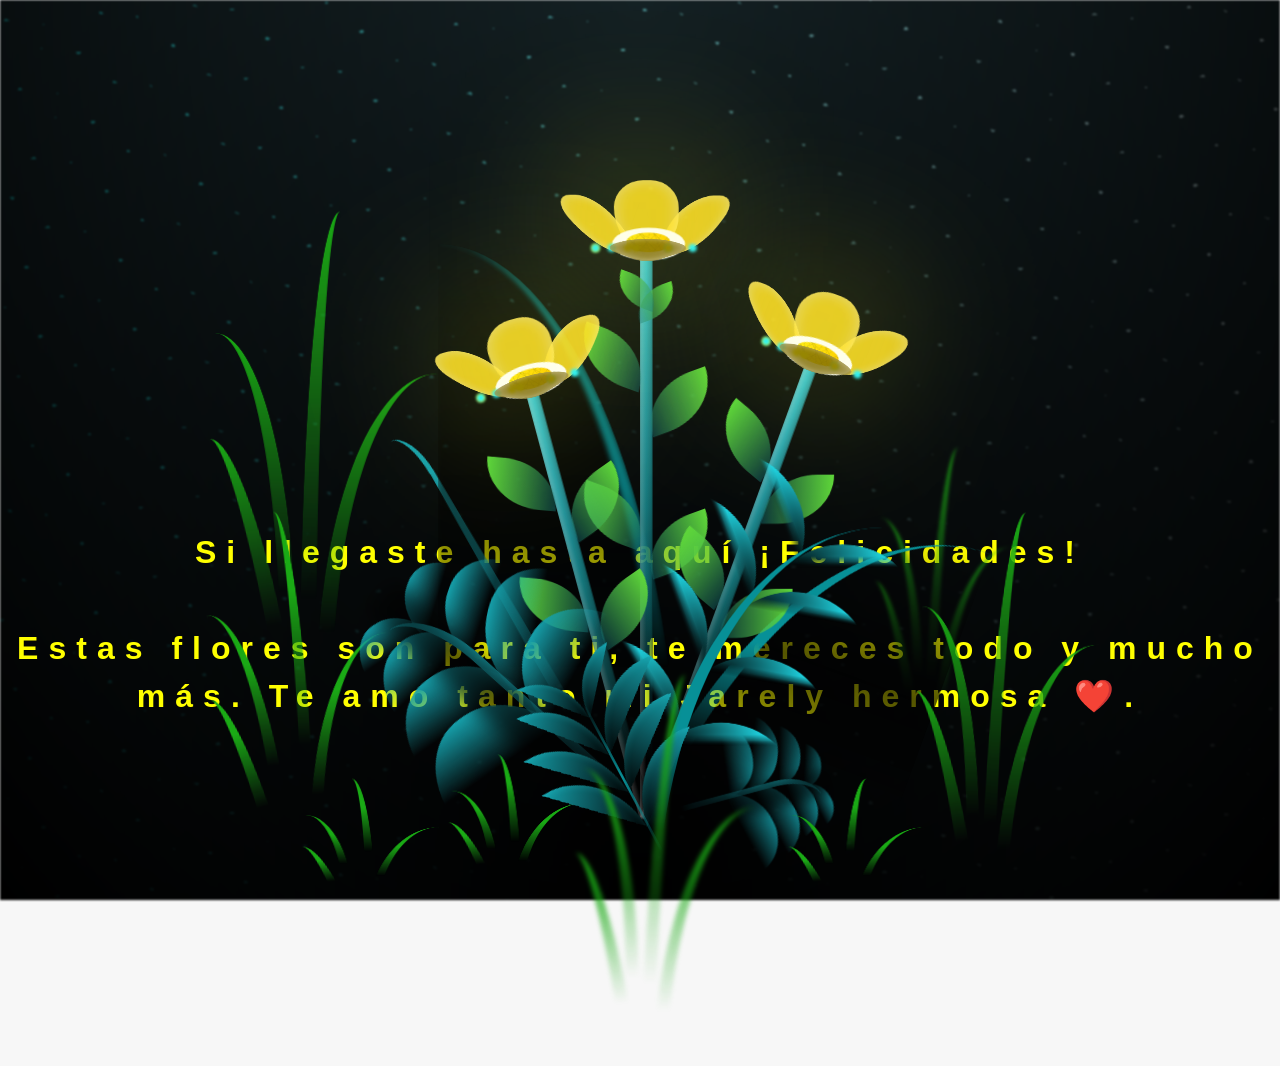
==== commit f5eb4f49: "Update flower.html" ====
--- a/flower.html
+++ b/flower.html
@@ -13,8 +13,8 @@
     <div id="lyrics">
      
     </div>
-    <h1 class="titulo">Si llegaste hasta aquí, felicidades!. <br> <br>
-      Estas flores van dedicadas para ti, que tengas un excelente día ❤️.</h1>
+    <h1 class="titulo">Si llegaste hasta aquí ¡Felicidades! <br> <br>
+      Estas flores son para ti, te mereces todo y mucho más. Te amo tanto mi Jarely hermosa ❤️.</h1>
   
     <div class="night"></div>
     <div class="flowers">
